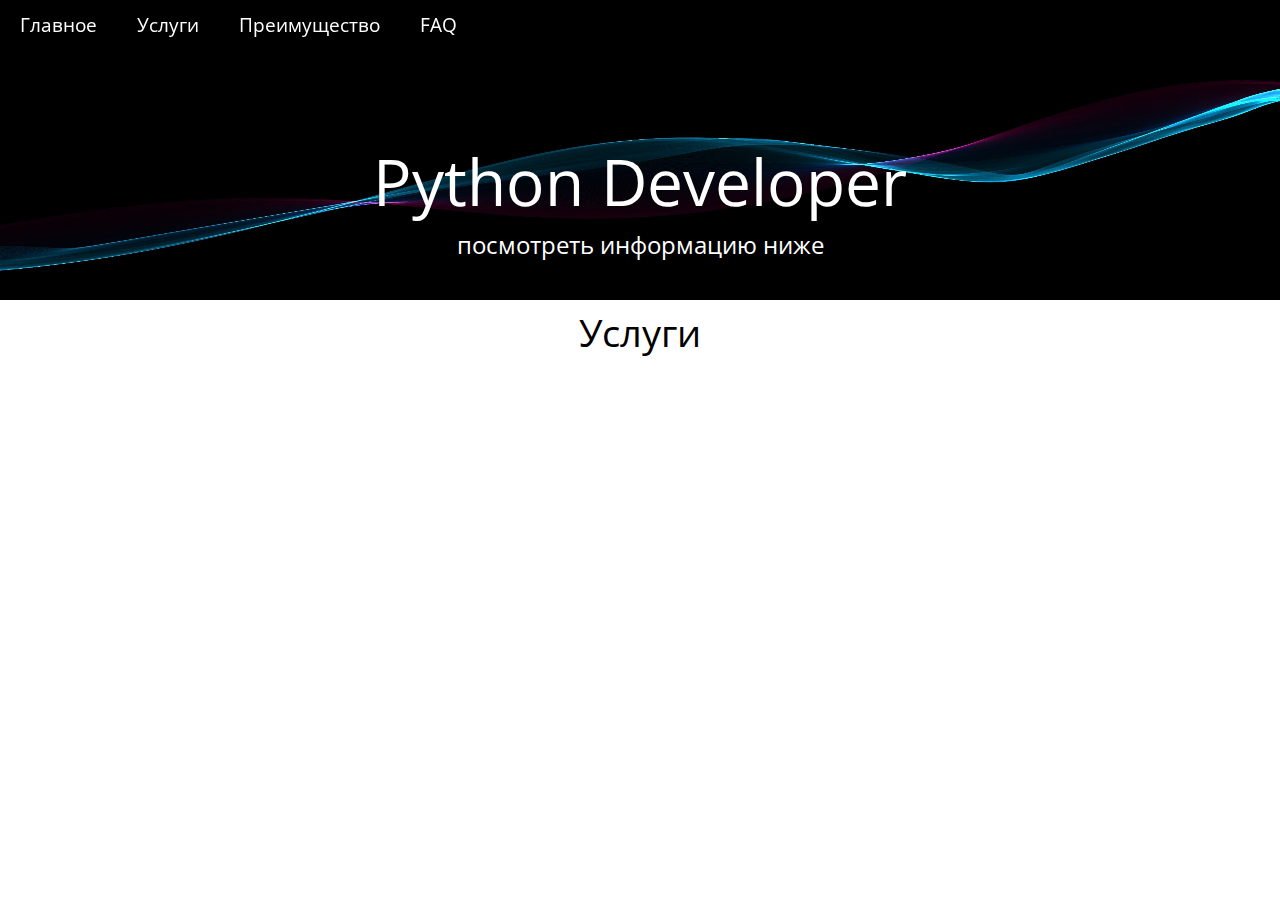
==== html/index.html @ 0a58fe2f "second-commit" ====
<!DOCTYPE html>
<html lang="en">
<head>
	<meta charset="UTF-8">
	<meta name="viewport" content="width=device-width, initial-scale=1.0">
	<link rel="stylesheet" href="../css/reset.css">
	<link rel="stylesheet" href="../css/style.css">
	<link rel="preconnect" href="https://fonts.googleapis.com">
	<link rel="preconnect" href="https://fonts.gstatic.com" crossorigin>
	<link href="https://fonts.googleapis.com/css2?family=Open+Sans&display=swap" rel="stylesheet">
	<title>Document</title>
</head>
<body id="body">
	<header id="header">
	<nav id="nav">
		<ul id="main_ul">
			<li><a href="" class="list_elem" id="main_elem">Главное</a></li>
			<li><a href="#top" class="list_elem">Услуги</a></li>
			<li><a href="" class="list_elem">Преимущество</a></li>
			<li><a href="" class="list_elem">FAQ</a></li>
		</ul>
	</nav>
</header>
<main id="main">
	<div id="top-div">
		<div id="top-text">
		<p id="top-div-text_1">Python Developer</p>
		<p id="top-div-text_2">посмотреть информацию ниже</p>
		</div>
	</div>
	<div id="services-div"><a name=top>
	 <p id="services-text">Услуги</p>
	</a>
	</div>
</main>
<script src="https://code.jquery.com/jquery-3.6.0.js" integrity="sha256-H+K7U5CnXl1h5ywQfKtSj8PCmoN9aaq30gDh27Xc0jk=" crossorigin="anonymous"></script>
<script>
	var lastScrollTop = 0;
$(window).scroll(function(event){
   var $nav = $('#main_ul');
   var $elem = $('.list_elem')
   var st = $(this).scrollTop();
   if (st > lastScrollTop){
    $nav.toggleClass('scrolled', $(this).scrollTop() > $nav.height());
    $elem.toggleClass('scrolled', $(this).scrollTop() > $nav.height());
   } else {
    $nav.toggleClass('scrolled', $(this).scrollTop() > $nav.height());
    $elem.toggleClass('scrolled', $(this).scrollTop() > $nav.height());
    $nav.toggleClass('noscrolled', $(this).scrollTop() > $nav.height());
    $elem.toggleClass('noscrolled', $(this).scrollTop() > $nav.height());
   }
   lastScrollTop = st;
});
</script>
</body>
</html>
---- css/style.css ----
#main_ul {
  width: 100%;
  height: calc(1vw-1vh);
  position: fixed;
  z-index: 1;
  list-style-type: none;
  margin: 0;
  padding: 0;
  overflow: hidden;
  background: transparent;
}

#main_ul.scrolled {
  background-color: #fff !important;
  transition: background-color 200ms linear;
}

#main_ul.noscrolled {
  background: transparent !important;
  transition: background 350ms linear;
}

li {
  float: left;
}

.list_elem {
  display: block;
  color: white;
  text-align: center;
  padding: 15px 20px;
  text-decoration: none;
  font-size: 1.5vw;
}

.list_elem.scrolled{
	color: #000;
	transition: color 200ms linear;
}

.list_elem.noscrolled{
	color: #FFF;
	transition: color 350ms linear;
}


#top-div{
	width: 100%;
	height: 600px;
	background-image: url('../img/wallpaper.jpg');
	background-size: 100% 100%;
	background-repeat: no-repeat;
}

#top-text{
	text-align: center;
	color: #FFF;
	padding-top: 150px;
}

#top-div-text_1{
	font-size: 5vw;
	padding-bottom: 1.5%;
}

#top-div-text_2{
	font-size: 1.9vw;
}

#services-div{
	height: 300px;
}

#services-text{
	text-align: center;
	padding-top: 1%;
	font-size: 3vw;
}

@media screen and (max-width: 1280px){
	#top-div{
		height: 300px;
	}
}
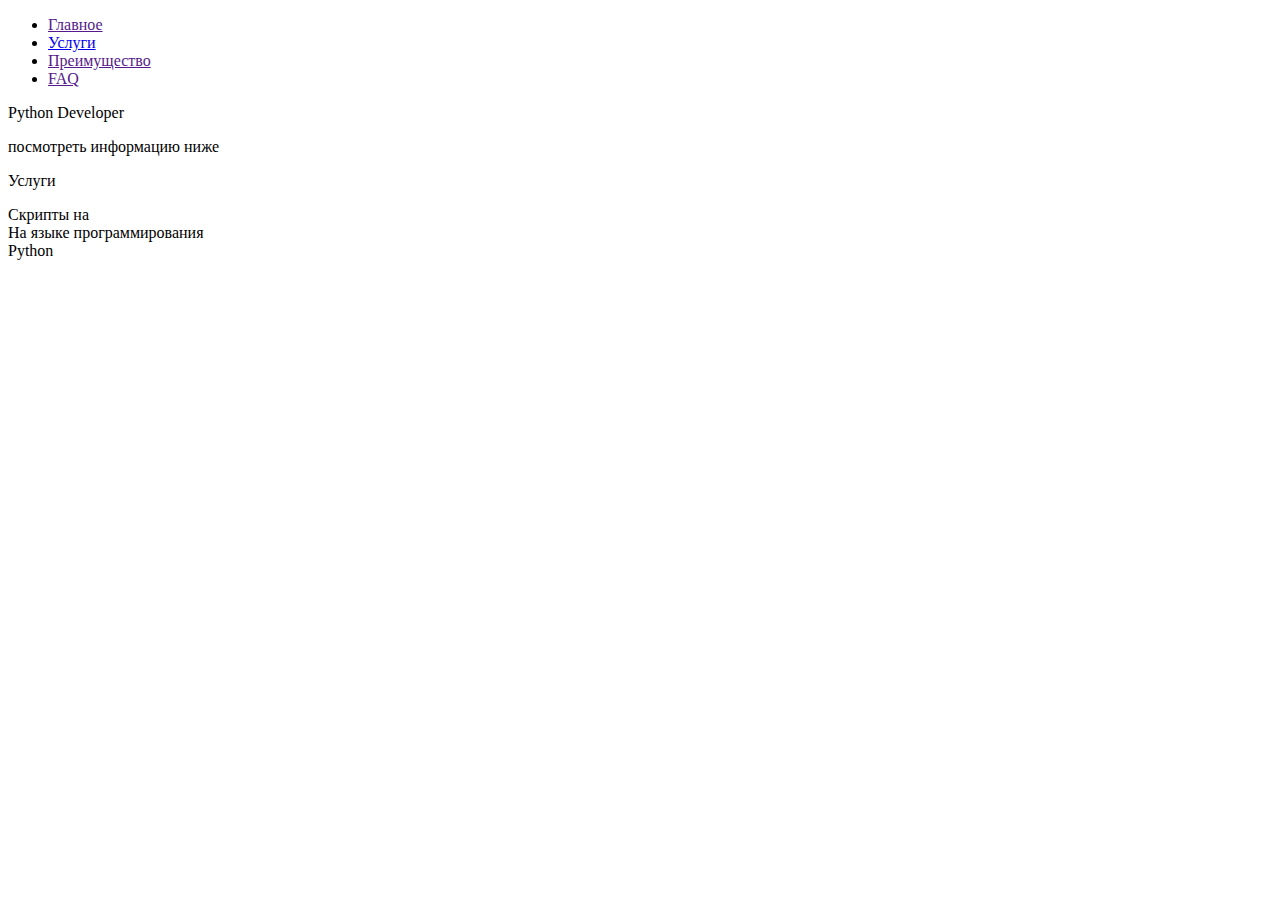
==== commit a42e45fa: "third-commit" ====
--- a/html/index.html
+++ b/html/index.html
@@ -3,8 +3,8 @@
 <head>
 	<meta charset="UTF-8">
 	<meta name="viewport" content="width=device-width, initial-scale=1.0">
-	<link rel="stylesheet" href="../css/reset.css">
-	<link rel="stylesheet" href="../css/style.css">
+	<link rel="stylesheet" href="css/reset.css">
+	<link rel="stylesheet" href="css/style.css">
 	<link rel="preconnect" href="https://fonts.googleapis.com">
 	<link rel="preconnect" href="https://fonts.gstatic.com" crossorigin>
 	<link href="https://fonts.googleapis.com/css2?family=Open+Sans&display=swap" rel="stylesheet">
@@ -30,6 +30,13 @@
 	</div>
 	<div id="services-div"><a name=top>
 	 <p id="services-text">Услуги</p>
+	 <div id="sevices-inner">
+	 	<p id="services-left-p">
+	 		Скрипты на<br>
+	 		На языке программирования<br>
+	 		Python
+	 	</p>
+	 </div>
 	</a>
 	</div>
 </main>
